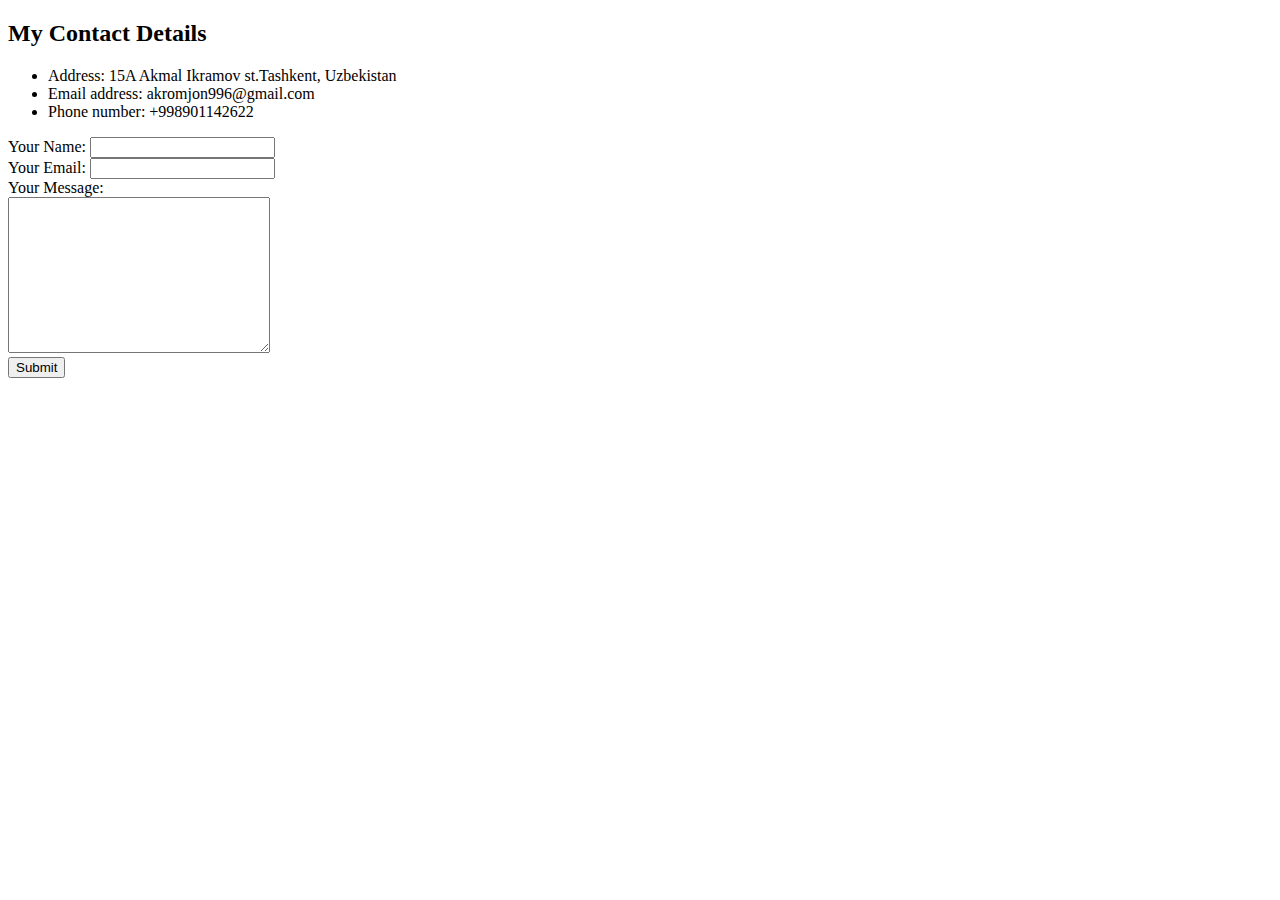
==== contact.html @ 26cfea57 "Add initial CV website files" ====
<!DOCTYPE html>
<html lang="en" dir="ltr">

<head>
  <meta charset="utf-8">
  <title>Contact Me</title>
</head>

<body>
  <h2>My Contact Details</h2>
  <ul>
    <li>Address: 15A Akmal Ikramov st.Tashkent, Uzbekistan</li>
    <li>Email address: akromjon996@gmail.com</li>
    <li>Phone number: +998901142622</li>
  </ul>

  <form action="mailto:akromjon996@gmail.com" method="post" enctype="text/plain">
    <label>Your Name:</label>
    <input type="text" name="yourName" value=""><br>
    <label>Your Email:</label>
    <input type="email" name="yourEmail" value=""><br>
    <label>Your Message:</label><br>
    <textarea name="yourMessage" rows="10" cols="30"></textarea><br>
    <input type="submit" name="">
  </form>

</body>

</html>
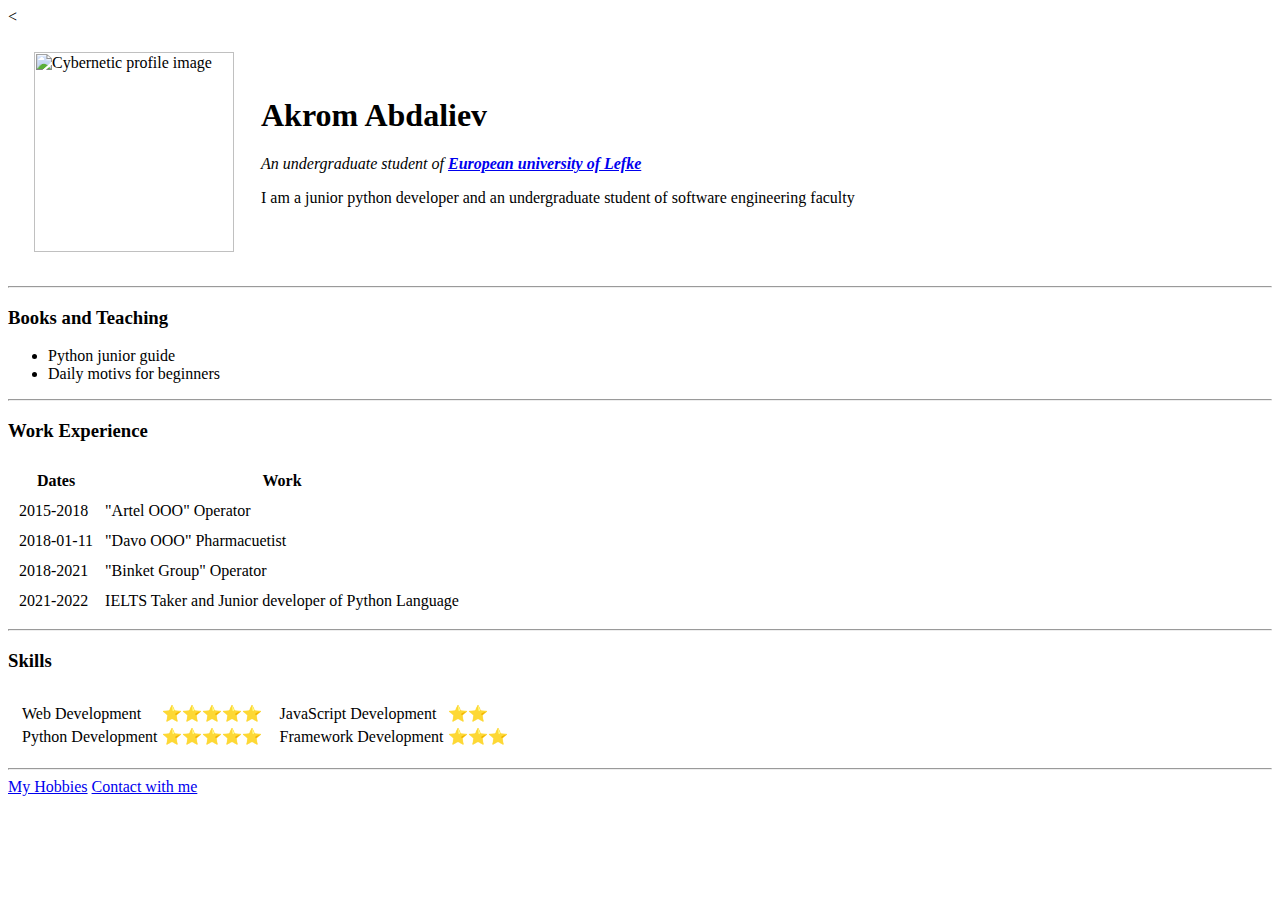
==== commit 00a1cce5: "Update contact.html" ====
--- a/contact.html
+++ b/contact.html
@@ -1,29 +1,98 @@
-<!DOCTYPE html>
-<html lang="en" dir="ltr">
+<<!DOCTYPE html>
+  <html lang="en" dir="ltr">
 
-<head>
-  <meta charset="utf-8">
-  <title>Contact Me</title>
-</head>
+  <head>
+    <meta charset="utf-8">
+    <title>Cybernetic's Personal Site</title>
+    <link rel="stylesheet" href="css/style.css">
+  </head>
 
-<body>
-  <h2>My Contact Details</h2>
-  <ul>
-    <li>Address: 15A Akmal Ikramov st.Tashkent, Uzbekistan</li>
-    <li>Email address: akromjon996@gmail.com</li>
-    <li>Phone number: +998901142622</li>
-  </ul>
+  <body>
+    <table cellspacing="25">
+      <tr>
+        <td><img src="images/akrom_abdaliev.png" alt="Cybernetic profile image" width="200" height="200"></td>
+        <td>
+          <h1>Akrom Abdaliev</h1>
+          <p><em>An undergraduate student of <strong><a href="https://www.eul.edu.tr/en/">European university of Lefke</a></strong></em></p>
+          <p>
+            I am a junior python developer and an undergraduate student of software engineering faculty
+          </p>
+        </td>
+      </tr>
+    </table>
 
-  <form action="mailto:akromjon996@gmail.com" method="post" enctype="text/plain">
-    <label>Your Name:</label>
-    <input type="text" name="yourName" value=""><br>
-    <label>Your Email:</label>
-    <input type="email" name="yourEmail" value=""><br>
-    <label>Your Message:</label><br>
-    <textarea name="yourMessage" rows="10" cols="30"></textarea><br>
-    <input type="submit" name="">
-  </form>
 
-</body>
+    <hr>
+    <h3>Books and Teaching</h3>
+    <ul>
+      <li>Python junior guide</li>
+      <li>Daily motivs for beginners</li>
+    </ul>
+    <hr>
+    <h3>Work Experience</h3>
+    <table cellspacing="10">
+      <thead>
+        <tr>
+          <th>Dates</th>
+          <th>Work</th>
+        </tr>
+      </thead>
+      <tbody>
 
-</html>
+      </tbody>
+      <tfoot>
+
+      </tfoot>
+      <tr>
+        <td>2015-2018</td>
+        <td>"Artel OOO" Operator</td>
+      </tr>
+      <tr>
+        <td>2018-01-11</td>
+        <td>"Davo OOO" Pharmacuetist</td>
+      </tr>
+      <tr>
+        <td>2018-2021</td>
+        <td>"Binket Group" Operator</td>
+      </tr>
+      <tr>
+        <td>2021-2022</td>
+        <td>IELTS Taker and Junior developer of Python Language</td>
+      </tr>
+    </table>
+    <hr>
+    <h3>Skills</h3>
+    <table cellspacing="10">
+      <tr>
+        <td>
+          <table>
+            <tr>
+              <td>Web Development</td>
+              <td>⭐⭐⭐⭐⭐</td>
+            </tr>
+            <tr>
+              <td>Python Development</td>
+              <td>⭐⭐⭐⭐⭐</td>
+            </tr>
+          </table>
+        </td>
+        <td>
+          <table>
+            <tr>
+              <td>JavaScript Development</td>
+              <td>⭐⭐</td>
+            </tr>
+            <tr>
+              <td>Framework Development</td>
+              <td>⭐⭐⭐</td>
+            </tr>
+          </table>
+        </td>
+      </tr>
+    </table>
+    <hr>
+    <a href="hobbies.html">My Hobbies</a>
+    <a href="contact.html">Contact with me</a>
+  </body>
+
+  </html>
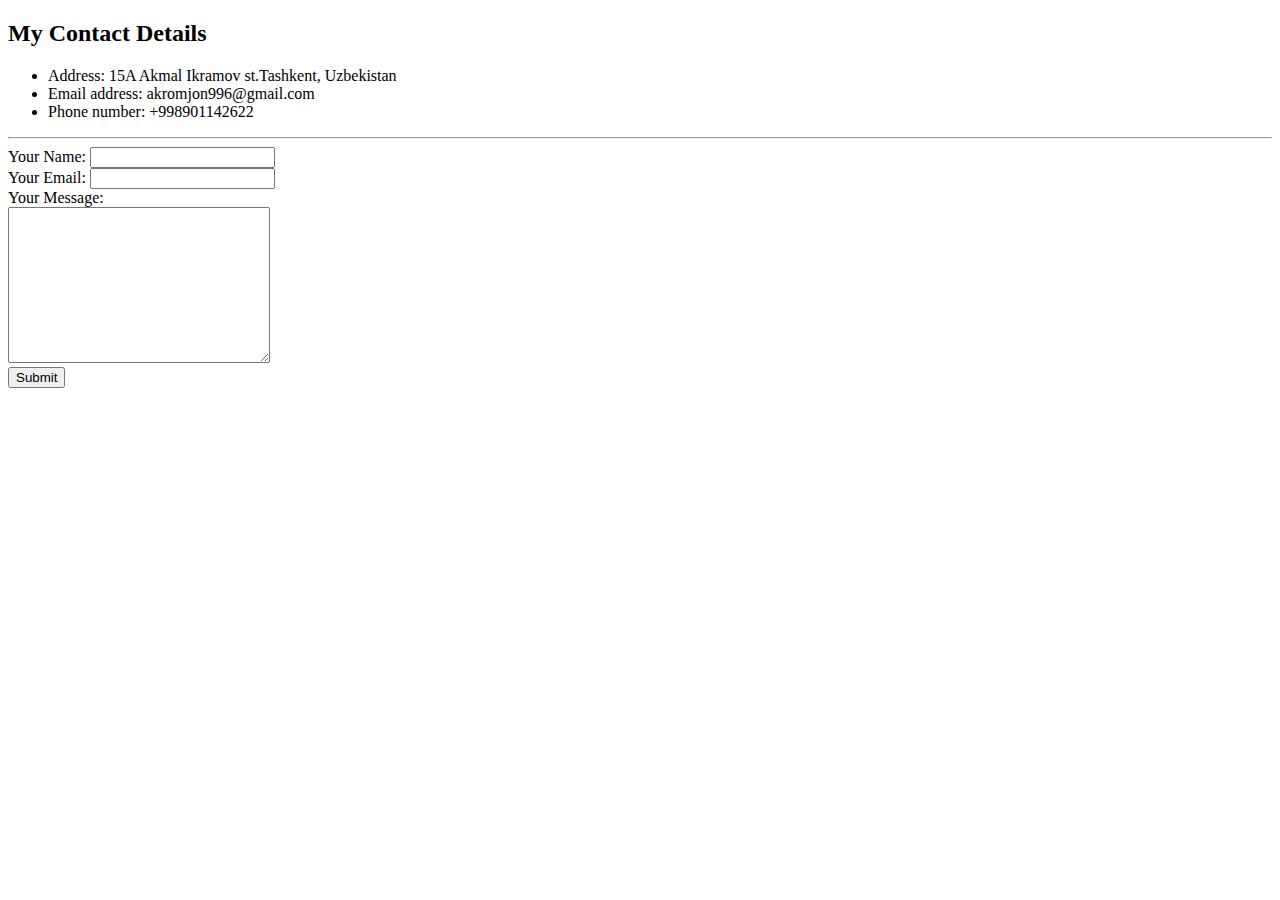
==== commit 72483289: "Update contact.html" ====
--- a/contact.html
+++ b/contact.html
@@ -1,98 +1,31 @@
-<<!DOCTYPE html>
-  <html lang="en" dir="ltr">
+<!DOCTYPE html>
+<html lang="en" dir="ltr">
 
-  <head>
-    <meta charset="utf-8">
-    <title>Cybernetic's Personal Site</title>
-    <link rel="stylesheet" href="css/style.css">
-  </head>
+<head>
+  <meta charset="utf-8">
+  <title>Contact Me</title>
+  <link rel="stylesheet" href="css/style.css">
+</head>
 
-  <body>
-    <table cellspacing="25">
-      <tr>
-        <td><img src="images/akrom_abdaliev.png" alt="Cybernetic profile image" width="200" height="200"></td>
-        <td>
-          <h1>Akrom Abdaliev</h1>
-          <p><em>An undergraduate student of <strong><a href="https://www.eul.edu.tr/en/">European university of Lefke</a></strong></em></p>
-          <p>
-            I am a junior python developer and an undergraduate student of software engineering faculty
-          </p>
-        </td>
-      </tr>
-    </table>
+<body>
+  <h2>My Contact Details</h2>
+  <ul>
+    <li>Address: 15A Akmal Ikramov st.Tashkent, Uzbekistan</li>
+    <li>Email address: akromjon996@gmail.com</li>
+    <li>Phone number: +998901142622</li>
+  </ul>
+  <hr>
 
+  <form action="mailto:akromjon996@gmail.com" method="post" enctype="text/plain">
+    <label>Your Name:</label>
+    <input type="text" name="yourName" value=""><br>
+    <label>Your Email:</label>
+    <input type="email" name="yourEmail" value=""><br>
+    <label>Your Message:</label><br>
+    <textarea name="yourMessage" rows="10" cols="30"></textarea><br>
+    <input type="submit" name="">
+  </form>
 
-    <hr>
-    <h3>Books and Teaching</h3>
-    <ul>
-      <li>Python junior guide</li>
-      <li>Daily motivs for beginners</li>
-    </ul>
-    <hr>
-    <h3>Work Experience</h3>
-    <table cellspacing="10">
-      <thead>
-        <tr>
-          <th>Dates</th>
-          <th>Work</th>
-        </tr>
-      </thead>
-      <tbody>
+</body>
 
-      </tbody>
-      <tfoot>
-
-      </tfoot>
-      <tr>
-        <td>2015-2018</td>
-        <td>"Artel OOO" Operator</td>
-      </tr>
-      <tr>
-        <td>2018-01-11</td>
-        <td>"Davo OOO" Pharmacuetist</td>
-      </tr>
-      <tr>
-        <td>2018-2021</td>
-        <td>"Binket Group" Operator</td>
-      </tr>
-      <tr>
-        <td>2021-2022</td>
-        <td>IELTS Taker and Junior developer of Python Language</td>
-      </tr>
-    </table>
-    <hr>
-    <h3>Skills</h3>
-    <table cellspacing="10">
-      <tr>
-        <td>
-          <table>
-            <tr>
-              <td>Web Development</td>
-              <td>⭐⭐⭐⭐⭐</td>
-            </tr>
-            <tr>
-              <td>Python Development</td>
-              <td>⭐⭐⭐⭐⭐</td>
-            </tr>
-          </table>
-        </td>
-        <td>
-          <table>
-            <tr>
-              <td>JavaScript Development</td>
-              <td>⭐⭐</td>
-            </tr>
-            <tr>
-              <td>Framework Development</td>
-              <td>⭐⭐⭐</td>
-            </tr>
-          </table>
-        </td>
-      </tr>
-    </table>
-    <hr>
-    <a href="hobbies.html">My Hobbies</a>
-    <a href="contact.html">Contact with me</a>
-  </body>
-
-  </html>
+</html>
